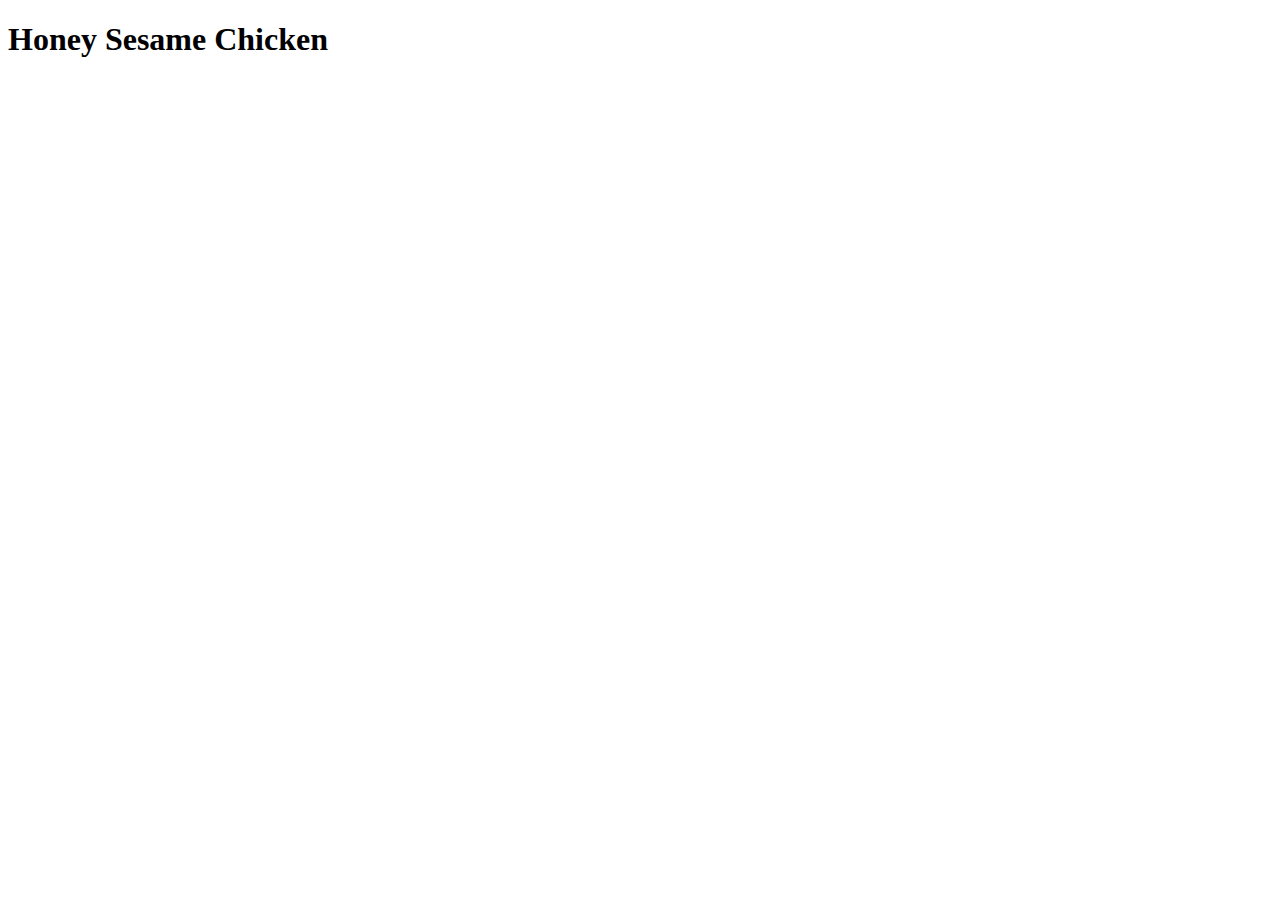
==== recipes/honeysesamechicken.html @ 63429b5d "Add boilerplate for first recipe and heading for index.html" ====
<!DOCTYPE html>
<html lang="en">
<head>
    <meta charset="UTF-8">
    <meta name="viewport" content="width=device-width, initial-scale=1.0">
    <title>Honey Sesame Chicken</title>
</head>
<body>
    <h1>Honey Sesame Chicken</h1>
</body>
</html>
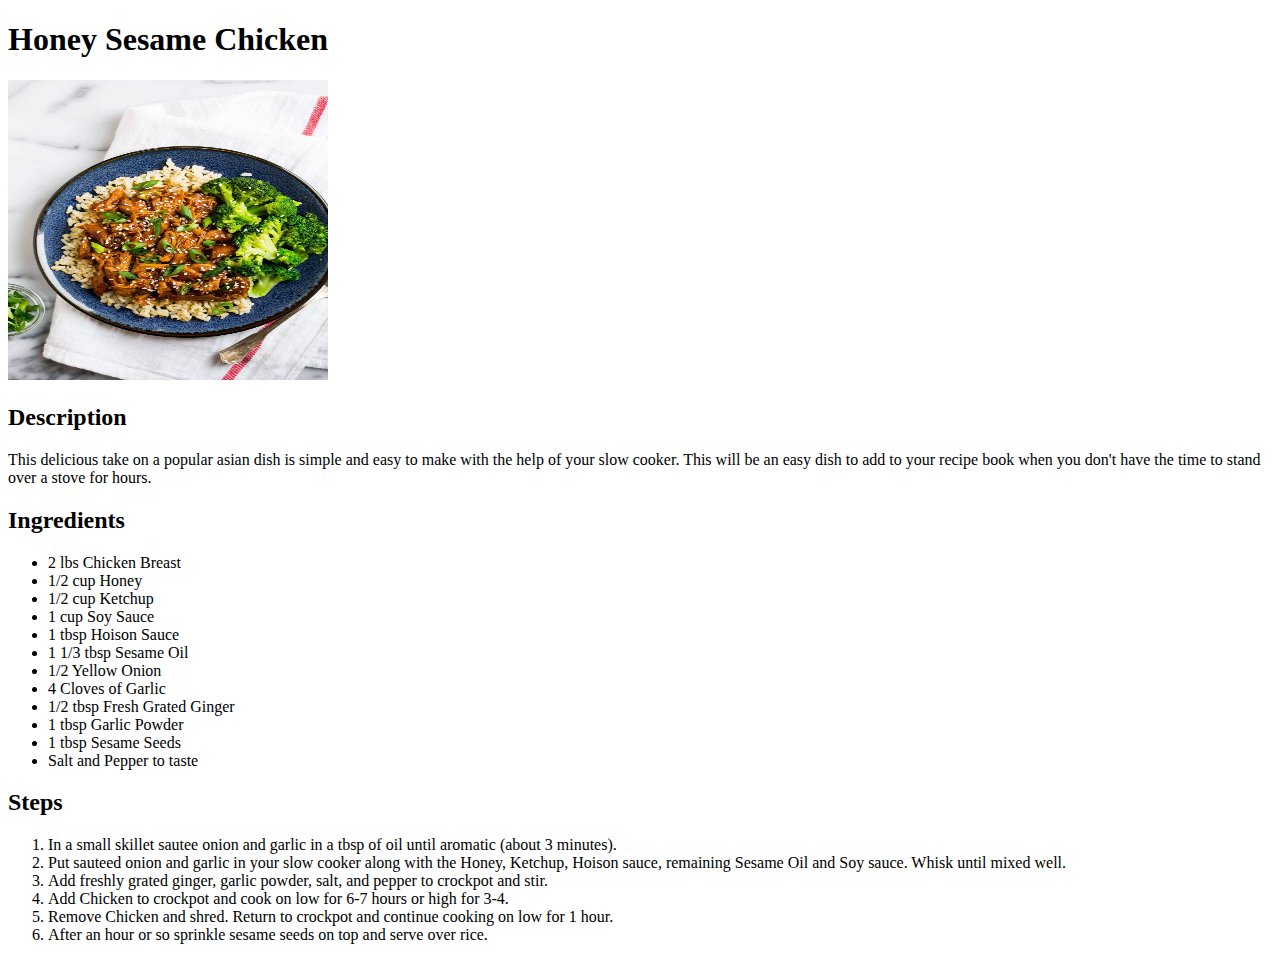
==== commit ee1fab50: "Add HTML for first recipe" ====
--- a/recipes/honeysesamechicken.html
+++ b/recipes/honeysesamechicken.html
@@ -7,5 +7,36 @@
 </head>
 <body>
     <h1>Honey Sesame Chicken</h1>
+    <img src="../images/honeysesamechicken.jpeg" width="320px" height="300px" alt="Honey sesame chicken over rice with roasted broccoli">
+    <h2>Description</h2>
+    <p>This delicious take on a popular asian dish is simple and easy to make
+        with the help of your slow cooker. This will be an easy dish to add to 
+        your recipe book when you don't have the time to stand over a stove 
+        for hours.
+    </p>
+    <h2>Ingredients</h2>
+    <ul>
+        <li>2 lbs Chicken Breast</li>
+        <li>1/2 cup Honey</li>
+        <li>1/2 cup Ketchup</li>
+        <li>1 cup Soy Sauce</li>
+        <li>1 tbsp Hoison Sauce</li>
+        <li>1 1/3 tbsp Sesame Oil</li>
+        <li>1/2 Yellow Onion</li>
+        <li>4 Cloves of Garlic</li>
+        <li>1/2 tbsp Fresh Grated Ginger</li>
+        <li>1 tbsp Garlic Powder</li>
+        <li>1 tbsp Sesame Seeds</li>
+        <li>Salt and Pepper to taste</li>
+    </ul>
+    <h2>Steps</h2>
+    <ol>
+        <li>In a small skillet sautee onion and garlic in a tbsp of oil until aromatic (about 3 minutes).</li>
+        <li>Put sauteed onion and garlic in your slow cooker along with the Honey, Ketchup, Hoison sauce, remaining Sesame Oil and Soy sauce. Whisk until mixed well.</li>
+        <li>Add freshly grated ginger, garlic powder, salt, and pepper to crockpot and stir.</li>
+        <li>Add Chicken to crockpot and cook on low for 6-7 hours or high for 3-4.</li>
+        <li>Remove Chicken and shred. Return to crockpot and continue cooking on low for 1 hour.</li>
+        <li>After an hour or so sprinkle sesame seeds on top and serve over rice.</li>
+
 </body>
 </html>